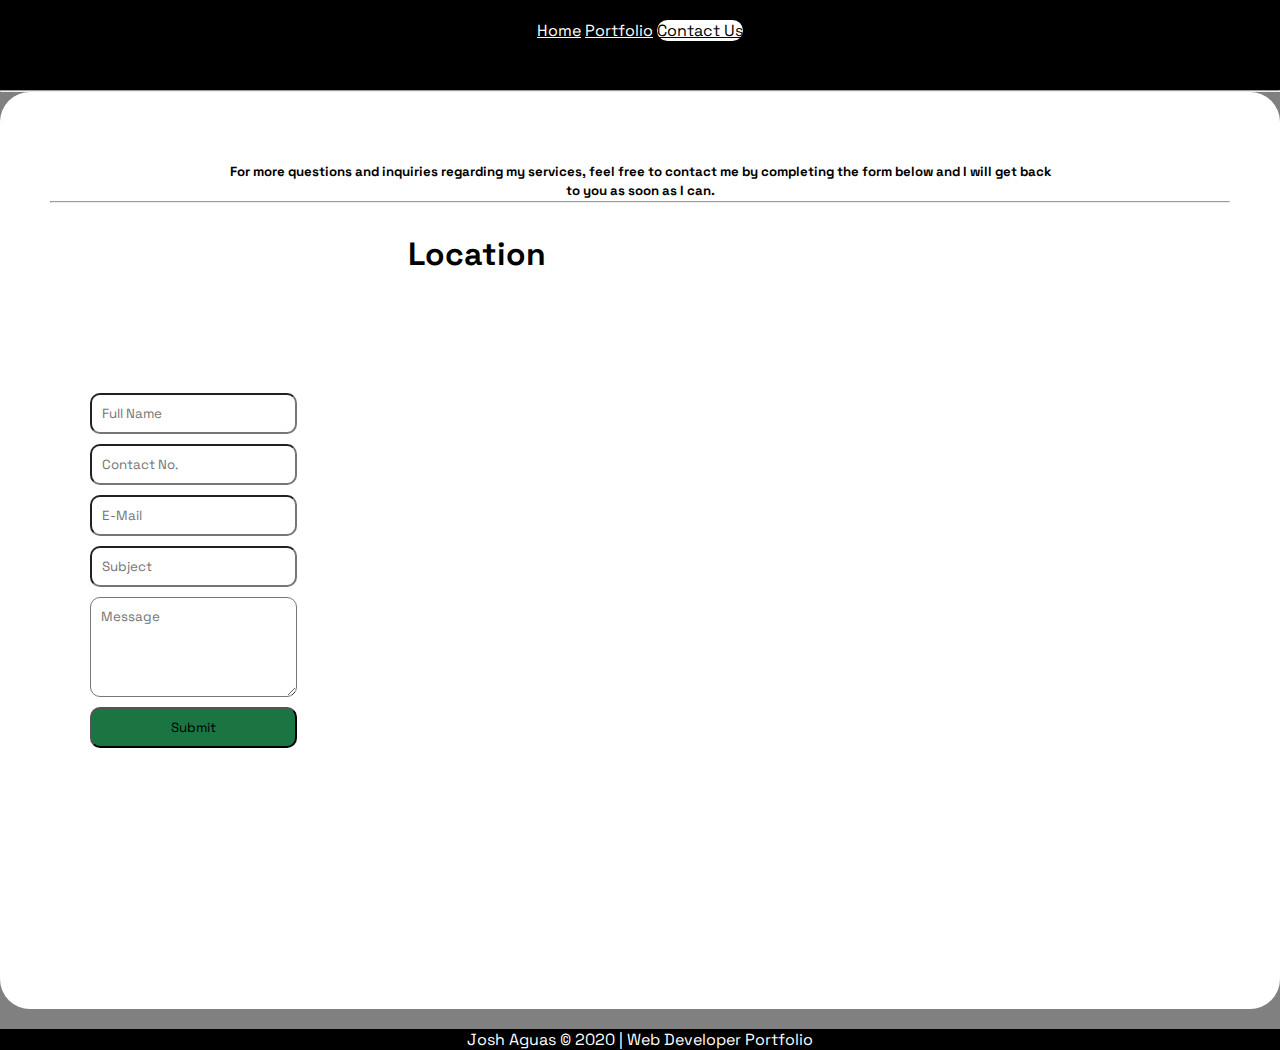
==== public/contact.html @ e2e40db8 "first commit" ====
<!DOCTYPE html>
<html>
<head>
	<meta charset="utf-8">
  	<meta name="viewport" content="width=device-width, initial-scale=1, shrink-to-fit=no">
  	<link rel="icon" href="./assets/images/logo3.png" type="image/png" sizes="16x16">
  	<!-- <link href="https://fonts.googleapis.com/css2?family=Noto+Sans:wght@400;700&display=swap" rel="stylesheet"> -->
  	<link rel="preconnect" href="https://fonts.gstatic.com">
	<link href="https://fonts.googleapis.com/css2?family=Space+Grotesk:wght@300;500&display=swap" rel="stylesheet">
  	<link rel="stylesheet" href="https://cdn.jsdelivr.net/npm/bootstrap@5.0.0-beta1/dist/css/bootstrap.min.css"  integrity="sha384-giJF6kkoqNQ00vy+HMDP7azOuL0xtbfIcaT9wjKHr8RbDVddVHyTfAAsrekwKmP1" crossorigin="anonymous"> 
  	<link rel="stylesheet" type="text/css" href="./assets/css/style.css">  
  <title>Josh Aguas | Contact Us</title>
</head>
	<body>		
		<div>
			<!-- <nav>
				<div class="row">
					<ul class="main-nav">
						<li><a href="#">Home</a></li>
						<li><a href="#">Projects</a></li>
						<li><a href="#">Contact Me</a></li>
					</ul>
				</div>
			</nav> -->
			<nav class="navbar navbar-expand-lg" id="nav-head">
   				<div class="container" id="first">
     				<div>
       					<ul class="menu">
         					<li class="nav-item"><a class="nav-link" href="./index.html">Home</a></li>
         					<li class="nav-item"><a class="nav-link" href="./portfolio.html">Portfolio</a></li>
         					<li class="nav-item"><a class="nav-link active" href="./contact.html">Contact Us</a></li>
       					</ul>
     				</div>
   				</div>
 			</nav>
		</div>

		<hr>

		<div class="container" id="main-section">
      		<div class="row">
      			<!-- <h2>Josh Aguas &mdash; Full Stack Web Developer</h2> -->
      			<h5 class="long-copy"> For more questions and inquiries regarding my services, feel free to contact me by completing the form below and I will get back to you as soon as I can. </h5>
      			<hr>
      		</div>

  			<div id="contactform" class="row">
  				<form class="col-md-10 col-lg-6" action method>
  					<input class="inputform" type="text" name="fname" placeholder="Full Name">
  					<input class="inputform" type="number" name="contactnumber" placeholder="Contact No.">
  					<input class="inputform" type="email" name="email" placeholder="E-Mail">
  					<input class="inputform" type="text" name="subject" placeholder="Subject">
  					<textarea class="inputform" type="text" name="Message" placeholder="Message"></textarea>
  					<button class="inputform" type="submit" value="submit">Submit</button>
  				</form>
  				<div class="map col-md-10 col-lg-6">
  					<h4 class="h4location">Location</h4>
  					<iframe class="google-map" src="https://www.google.com/maps/embed?pb=!1m18!1m12!1m3!1d3864.040142392973!2d121.03637971526365!3d14.424849535225707!2m3!1f0!2f0!3f0!3m2!1i1024!2i768!4f13.1!3m3!1m2!1s0x3397d0322180704d%3A0x5da558e7179fd60a!2sNorthgate%20Cyberzone%20by%20Filinvest!5e0!3m2!1sen!2sph!4v1607498831819!5m2!1sen!2sph" width="600" height="450" frameborder="0" style="border:0;" allowfullscreen="" aria-hidden="false" tabindex="0"></iframe>
  				</div>
  			</div>
		</div>

		<footer>
			<p>Josh Aguas &copy; 2020 | Web Developer Portfolio</p>
		</footer>

		<script src="https://cdn.jsdelivr.net/npm/@popperjs/core@2.5.4/dist/umd/popper.min.js" integrity="sha384-q2kxQ16AaE6UbzuKqyBE9/u/KzioAlnx2maXQHiDX9d4/zp8Ok3f+M7DPm+Ib6IU" crossorigin="anonymous"></script>
    	<script src="https://cdn.jsdelivr.net/npm/bootstrap@5.0.0-beta1/dist/js/bootstrap.min.js" integrity="sha384-pQQkAEnwaBkjpqZ8RU1fF1AKtTcHJwFl3pblpTlHXybJjHpMYo79HY3hIi4NKxyj" crossorigin="anonymous"></script>
	</body>
</html>
---- public/assets/css/style.css ----
* {
  margin: 0;
  padding: 0;
  box-sizing: border-box;
  /*font-family: 'Noto Sans', sans-serif;*/
  font-family: 'Space Grotesk', sans-serif;
}

#landing-jumbo {
  height: 100vh;
  display: flex;
  align-items: center;
  background-image: url("../images/logo.jpeg");
  background-size: cover;
  background-repeat: no-repeat;
  background-position: center;
}

.main-nav {
  float: right;
  list-style: none;
  margin-top: 20px;
}

#profile-picture {
  background-image: url("../images/josh1.jpg");
  background-size: cover;
  background-repeat: no-repeat;
  background-position: center;
  height: 50vh;
  max-width: 100%;
  display: flex;
  border-radius: 10px;
}

#profile-picture2 {
  background-image: url("../images/portfolio.jpeg");
  background-size: cover;
  background-repeat: no-repeat;
  background-position: center;
  height: 50vh;
  display: flex;
  border-radius: 10px;
}

#profile-picture3 {
  background-image: url("../images/josh2.jpg");
  background-size: cover;
  background-repeat: no-repeat;
  background-position: center;
  height: 50vh;
  display: flex;
  border-radius: 10px;
}

#profile-picture4 {
  background-image: url("../images/josh3.jpg");
  background-size: cover;
  background-repeat: no-repeat;
  background-position: center;
  height: 50vh;
  display: flex;
  border-radius: 10px;
}

/* #profile-picture5 {
  background-image: url("../images/josh4.jpg");
  background-size: cover;
  background-repeat: no-repeat;
  background-position: center;
  height: 50vh;
  display: flex;
  border-radius: 10px;
} */

.main-nav li {
  display: inline-block;
  margin-left: 80px;
  justify-content: center;
  color: white;
}

.main-nav a:link,
.main-nav a:visited {
  padding: 8px 0;
  color: #fff;
  text-decoration: none;
  text-transform: uppercase;
  font-size: 90%;
  border-bottom: 2px solid;
  transition: border-bottom 0.2s;
}

#nav-right {
  display: flex;
  justify-content: flex-end;
}


#nav-head {
  height: 10vh;
  flex-wrap: wrap;
  width: 100%;
  z-index: 999;
  background-color: black;
  text-align: right;
  margin-right: 100px;
  padding: 20px;
}

.nav-link {
  border-radius: 20px;
  margin-top: 5px;
  color: white;
   justify-content: flex-end;
}

.nav-item {
  display: inline-block;
}

.active {
  background: white;
  color: #000 ;
}

.long-copy {
  line-height: 145%;
  width: 70%;
  margin-left: 15%;
}

h1, h2, h3, h4, h5, p {
  text-align: center;
}

h1, h2, h3 {
  text-transform: uppercase;
}

h1 {
  margin-top: 0;
  margin-bottom: 20px;
  font-size: 240%;
  word-spacing: 4px;
  letter-spacing: 1px;
}

h2 {
  word-spacing: 2px;
  margin-bottom: 30px;
  letter-spacing: 1px;
}

h3 {
  margin-bottom: 15px;
  margin-top: 15px;
}

#red-contact {
  color: red;
}

.tech-stack {
  height: 100px;
  margin-top: 15px;
  background-size: contain;
  background-repeat: no-repeat;
  background-position: center;
  justify-content: center;
  align-content: center;
}

ul {
  justify-content: center;
  text-align: center;
  list-style-type: none;
}


#html {
  background-image: url("../images/html.png");
}

#css {
  background-image: url("../images/css.png");
}

#js {
  background-image: url("../images/js.png");
}

#gitlab {
  background-image: url("../images/gitlab.png");
}

#mongo {
  background-image: url("../images/mongo.jpg");
}

#react {
  background-image: url("../images/react.png");
}

#screenshot-1 {
  background-image: url("../images/capstone1.jpg");
  margin-bottom: 15px;
}

#screenshot-2 {
  background-image: url("../images/capstone2.jpg");
  margin-bottom: 15px;
}

#screenshot-3 {
  background-image: url("../images/capstone3.png");
  margin-bottom: 15px;
}

/* #screenshot-4 {
  background-image: url("../images/screenshot4.jpg");
} */

a {
  color: #175427;
}

h6 {
  text-align: center;
  margin-top: 10px;
}

body {
  background-color: gray;
  background-image: url("../images/background.jpg");
  height: 100vh;
}

#main-section {
  background-color: #fff;
  padding: 70px 50px;
  border-radius: 30px;
}

img {
  justify-content: center;
  text-align: center;
  align-items: center;
  margin-left: auto;
  margin-right: auto;
  display: flex;
  vertical-align: bottom;
  width: 80px;
  margin-top: 650px;
}

footer {
  text-align: center;
  background-color: black;
  color: #fff;
  margin-top: 20px;
}

.footer-nav{
  display: flex;
  justify-content: center;
}

.footner + p {
  text-align: center;
}

.google-map {
  justify-content: center;
  margin-top: 30px;
}

.contact-header {
  margin-top: 30px;
  margin-bottom: 20px;
}

.deatils {
  font-weight: bold;
}

.p-footer {
  margin-top: 10px;
  align-items: center;
  text-align: center;
  justify-content: center;
}

/*button {
  background-color: skyblue;
  border-radius: 10px;
  padding: 5px;
  border: 0;
}*/

#contactform {
  display: flex;
  align-items: center;
  padding: 30px;
}

.inputform, button {
  margin: 10px;
  padding: 10px;
  border-radius: 10px;
  outline: none;
  display: block;
  width: 100%;
}

iframe {
  width: 100%;
  height: 600px;
  padding: 40px;
}

.h4location {
  margin-top: 1px;
  font-size: 2rem;
}

button {
  background-color: #1a7542;
}

textarea {
  margin-top: 10px;
  margin-bottom: 10px;
  height: 100px;
}
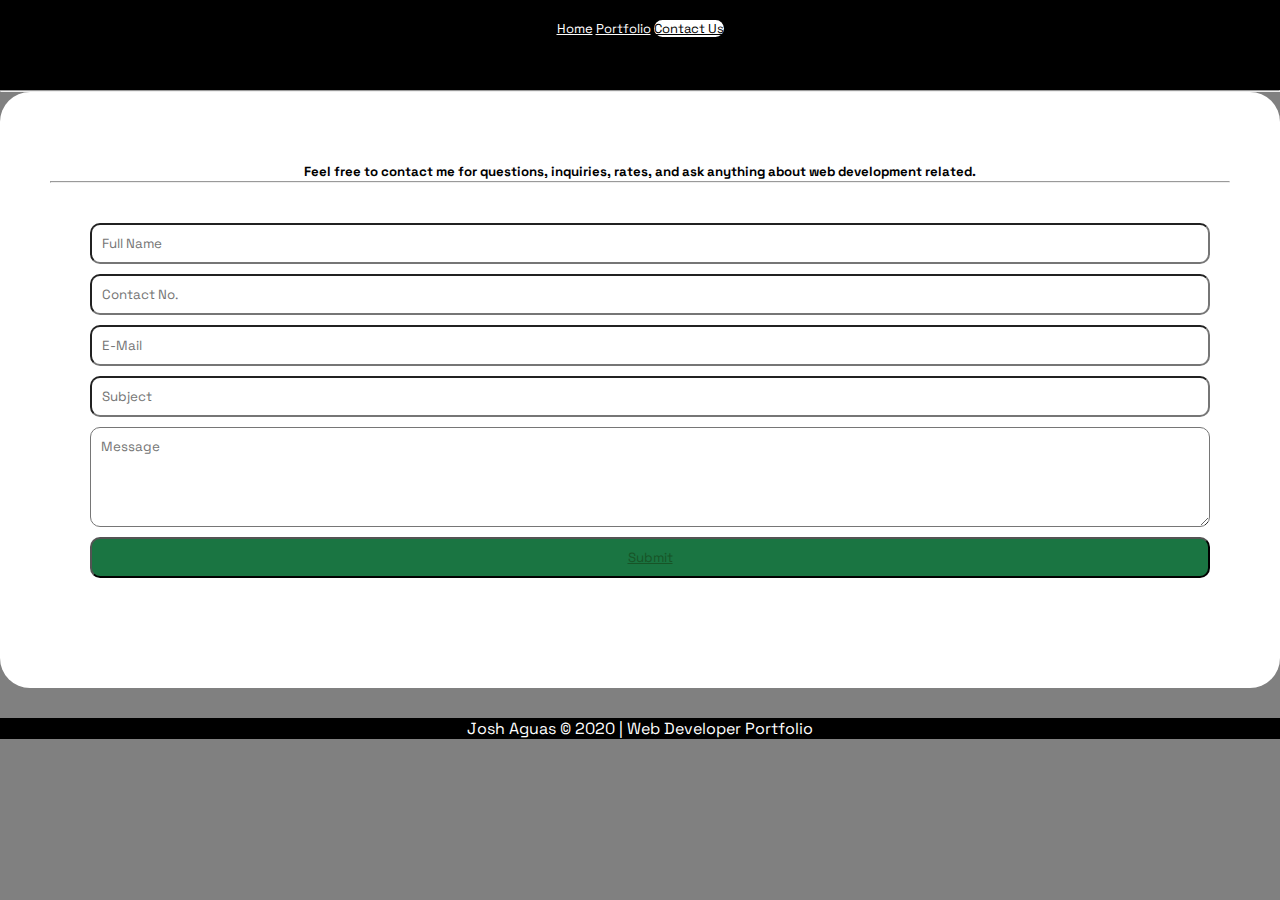
==== commit e7c5cc53: "edited commit" ====
--- a/public/contact.html
+++ b/public/contact.html
@@ -40,7 +40,7 @@
 		<div class="container" id="main-section">
       		<div class="row">
       			<!-- <h2>Josh Aguas &mdash; Full Stack Web Developer</h2> -->
-      			<h5 class="long-copy"> For more questions and inquiries regarding my services, feel free to contact me by completing the form below and I will get back to you as soon as I can. </h5>
+      			<h5 class="long-copy"> Feel free to contact me for questions, inquiries, rates, and ask anything about web development related. </h5>
       			<hr>
       		</div>
 
@@ -51,12 +51,16 @@
   					<input class="inputform" type="email" name="email" placeholder="E-Mail">
   					<input class="inputform" type="text" name="subject" placeholder="Subject">
   					<textarea class="inputform" type="text" name="Message" placeholder="Message"></textarea>
-  					<button class="inputform" type="submit" value="submit">Submit</button>
+  					<button class="inputform" type="submit" value="submit">
+              <a href="mailto:josh.aguas@gmail.com">
+                Submit
+              </a>
+            </button>
   				</form>
-  				<div class="map col-md-10 col-lg-6">
+  				<!-- <div class="map col-md-10 col-lg-6">
   					<h4 class="h4location">Location</h4>
   					<iframe class="google-map" src="https://www.google.com/maps/embed?pb=!1m18!1m12!1m3!1d3864.040142392973!2d121.03637971526365!3d14.424849535225707!2m3!1f0!2f0!3f0!3m2!1i1024!2i768!4f13.1!3m3!1m2!1s0x3397d0322180704d%3A0x5da558e7179fd60a!2sNorthgate%20Cyberzone%20by%20Filinvest!5e0!3m2!1sen!2sph!4v1607498831819!5m2!1sen!2sph" width="600" height="450" frameborder="0" style="border:0;" allowfullscreen="" aria-hidden="false" tabindex="0"></iframe>
-  				</div>
+  				</div> -->
   			</div>
 		</div>
 
--- a/public/assets/css/style.css
+++ b/public/assets/css/style.css
@@ -106,6 +106,7 @@
   text-align: right;
   margin-right: 100px;
   padding: 20px;
+  font-size: 13px;
 }
 
 .nav-link {
@@ -128,6 +129,11 @@
   line-height: 145%;
   width: 70%;
   margin-left: 15%;
+}
+
+.center-photo {
+  display: flex;
+  background-position: center;
 }
 
 h1, h2, h3, h4, h5, p {
@@ -154,7 +160,7 @@
 
 h3 {
   margin-bottom: 15px;
-  margin-top: 15px;
+  margin-top: 20px;
 }
 
 #red-contact {
@@ -183,7 +189,7 @@
 }
 
 #css {
-  background-image: url("../images/css.png");
+  background-image: url("../images/css2.png");
 }
 
 #js {
@@ -200,6 +206,10 @@
 
 #react {
   background-image: url("../images/react.png");
+}
+
+#nodejs {
+  background-image: url("../images/nodejs.png");
 }
 
 #screenshot-1 {
@@ -240,6 +250,7 @@
   background-color: #fff;
   padding: 70px 50px;
   border-radius: 30px;
+  margin-bottom: 30px;
 }
 
 img {
@@ -299,7 +310,7 @@
 }*/
 
 #contactform {
-  display: flex;
+  justify-content: center;
   align-items: center;
   padding: 30px;
 }
@@ -333,3 +344,7 @@
   margin-bottom: 10px;
   height: 100px;
 }
+
+section {
+  margin-top: 40px;
+}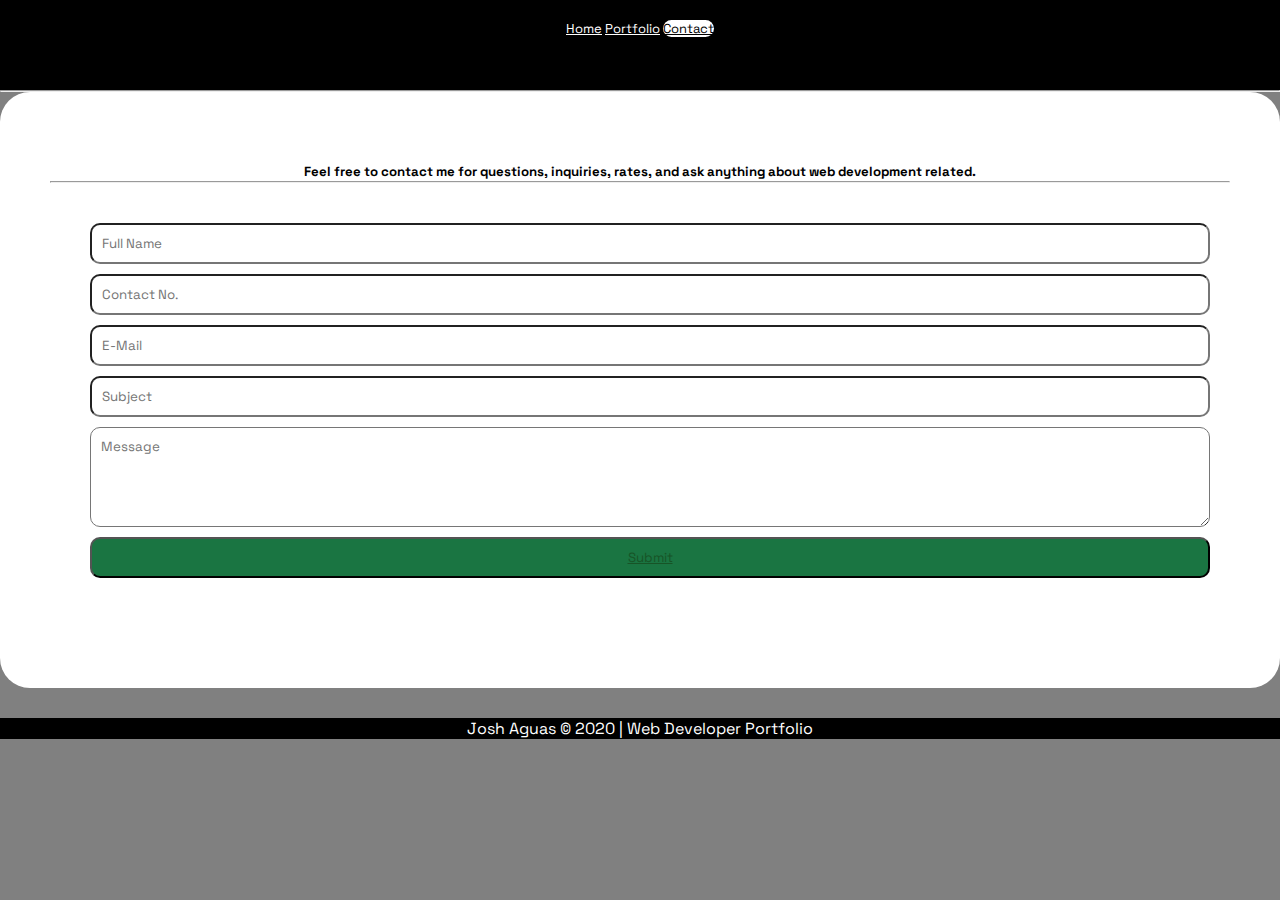
==== commit 0d553805: "updated contact name" ====
--- a/public/contact.html
+++ b/public/contact.html
@@ -9,7 +9,7 @@
 	<link href="https://fonts.googleapis.com/css2?family=Space+Grotesk:wght@300;500&display=swap" rel="stylesheet">
   	<link rel="stylesheet" href="https://cdn.jsdelivr.net/npm/bootstrap@5.0.0-beta1/dist/css/bootstrap.min.css"  integrity="sha384-giJF6kkoqNQ00vy+HMDP7azOuL0xtbfIcaT9wjKHr8RbDVddVHyTfAAsrekwKmP1" crossorigin="anonymous"> 
   	<link rel="stylesheet" type="text/css" href="./assets/css/style.css">  
-  <title>Josh Aguas | Contact Us</title>
+  <title>Josh Aguas | Contact</title>
 </head>
 	<body>		
 		<div>
@@ -28,7 +28,7 @@
        					<ul class="menu">
          					<li class="nav-item"><a class="nav-link" href="./index.html">Home</a></li>
          					<li class="nav-item"><a class="nav-link" href="./portfolio.html">Portfolio</a></li>
-         					<li class="nav-item"><a class="nav-link active" href="./contact.html">Contact Us</a></li>
+         					<li class="nav-item"><a class="nav-link active" href="./contact.html">Contact</a></li>
        					</ul>
      				</div>
    				</div>
--- a/public/assets/css/style.css
+++ b/public/assets/css/style.css
@@ -10,7 +10,7 @@
   height: 100vh;
   display: flex;
   align-items: center;
-  background-image: url("../images/logo.jpeg");
+  background-image: url("../images/logo2.jpg");
   background-size: cover;
   background-repeat: no-repeat;
   background-position: center;
